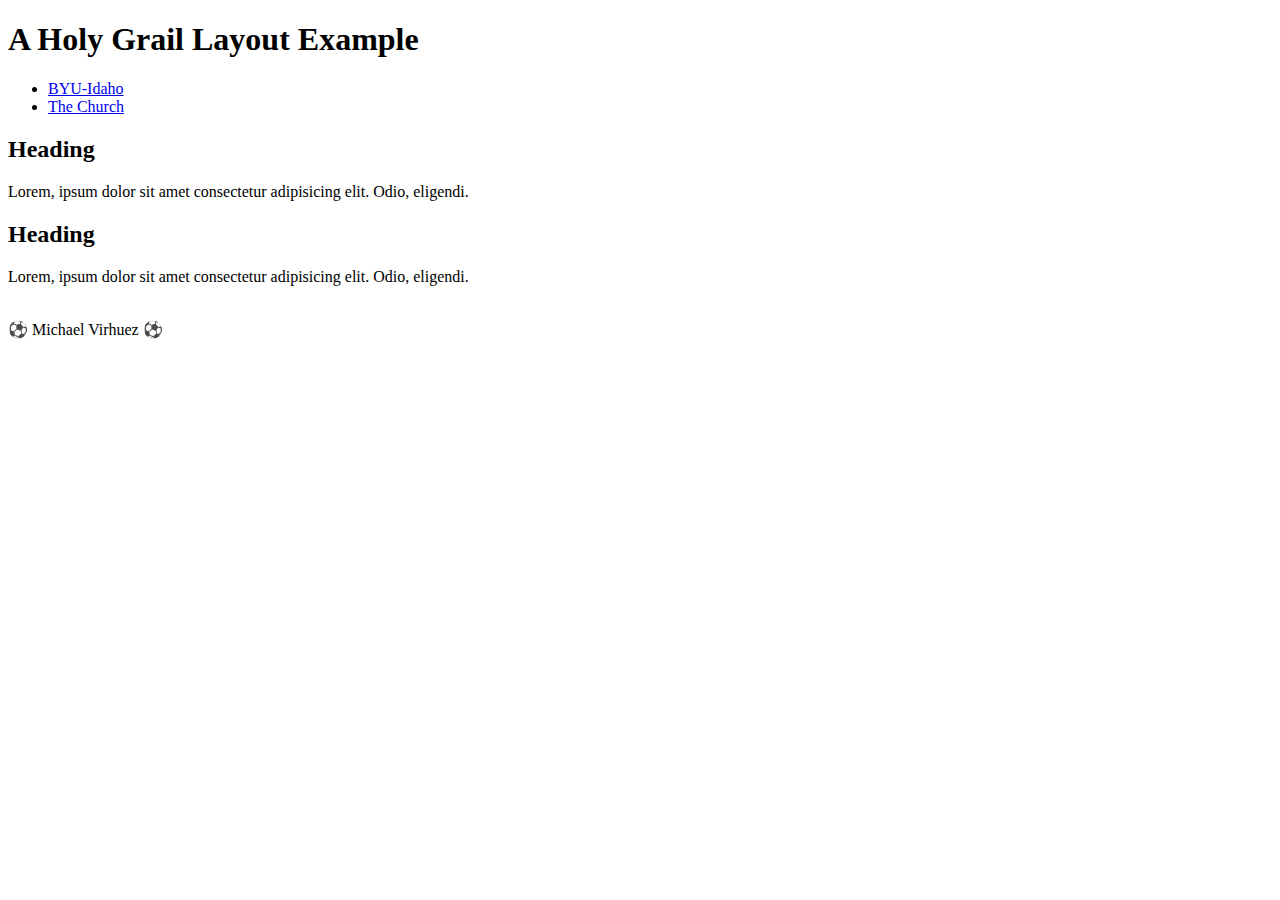
==== week2/holygrail.html @ e09f0e1d "week2-holygrail" ====
<!DOCTYPE html>
<html lang="en">
<head>
    <meta charset="UTF-8">
    <meta name="viewport" content="width=device-width, initial-scale=1.0">
    <meta name="description" content="Michael Virhuez, wss130, week2 modeule">
    <meta name="author" content="Michael Virhuez">
    <title>Document</title>
</head>
<body>
    <header>
        <h1>A Holy Grail Layout Example</h1>
    </header>
    <nav>
        <ul>
            <li><a href="https://byui.edu">BYU-Idaho</a></li>
            <li><a href="https://churchofjesuschrist.org">The Church</a></li>
        </ul>
    </nav>
    <main>
        <section>
            <h2>Heading</h2>
            <p>Lorem, ipsum dolor sit amet consectetur adipisicing elit. Odio, eligendi.</p>
        </section>
        <section>
            <h2>Heading</h2>
            <p>Lorem, ipsum dolor sit amet consectetur adipisicing elit. Odio, eligendi.</p>
        </section>
    </main>
    <aside>
        <img src="" alt="" width="200">
    </aside>
    <footer>
        ⚽ Michael Virhuez ⚽
    </footer>
</body>
</html>
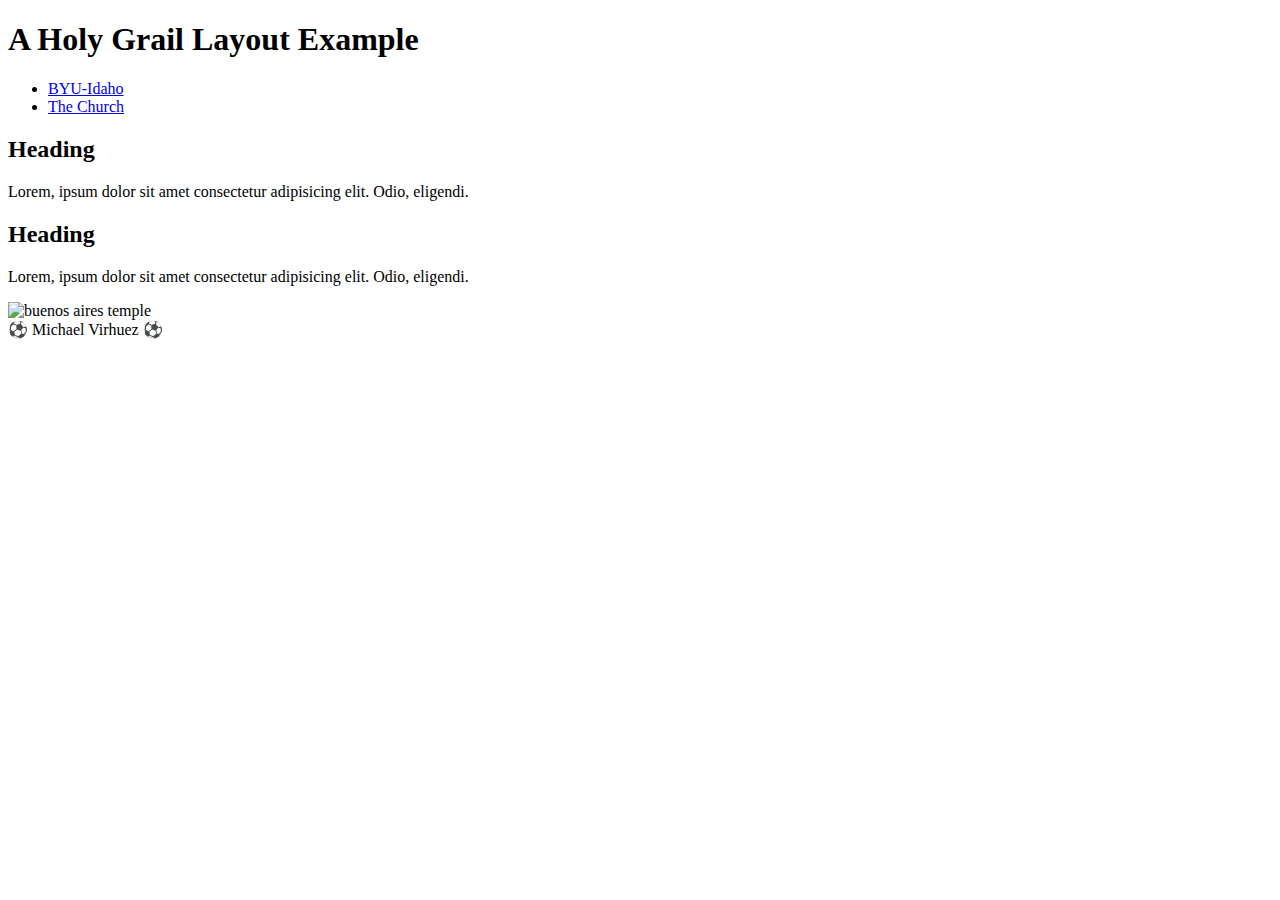
==== commit 8e72ab38: "add temple img" ====
--- a/week2/holygrail.html
+++ b/week2/holygrail.html
@@ -28,7 +28,7 @@
         </section>
     </main>
     <aside>
-        <img src="" alt="" width="200">
+        <img src="https://www.churchofjesuschrist.org/temples/photo-gallery/buenos-aires-argentina-temple?lang=eng" alt="buenos aires temple" width="200">
     </aside>
     <footer>
         ⚽ Michael Virhuez ⚽
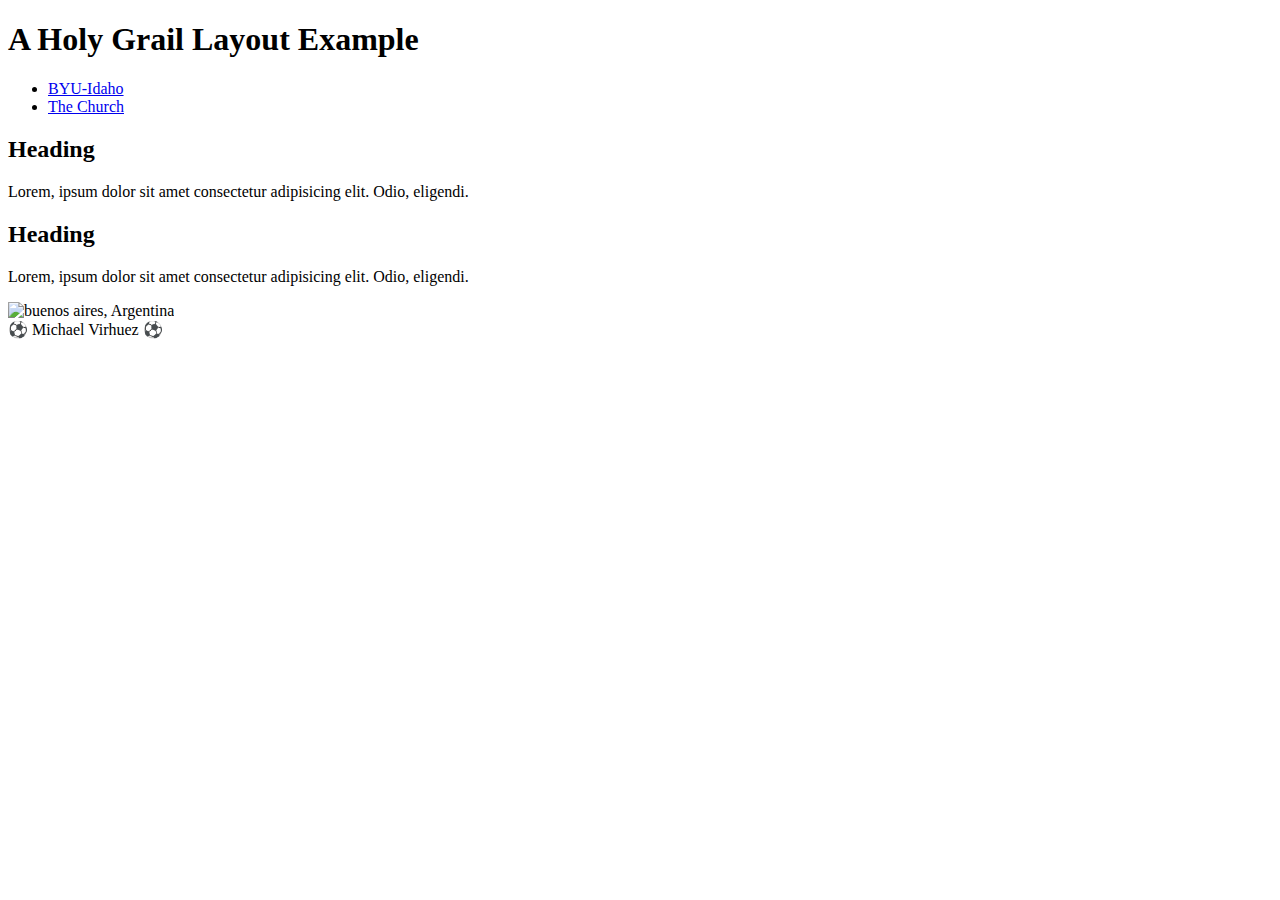
==== commit fe294b44: "fix img" ====
--- a/week2/holygrail.html
+++ b/week2/holygrail.html
@@ -28,7 +28,7 @@
         </section>
     </main>
     <aside>
-        <img src="https://www.churchofjesuschrist.org/temples/photo-gallery/buenos-aires-argentina-temple?lang=eng" alt="buenos aires temple" width="200">
+        <img src="https://content.churchofjesuschrist.org/templesldsorg/bc/Temples/photo-galleries/buenos-aires-argentina/400x250/buenos-airies-argentina-temple-1009069-wallpaper.jpg" alt="buenos aires, Argentina " width="200">
     </aside>
     <footer>
         ⚽ Michael Virhuez ⚽
